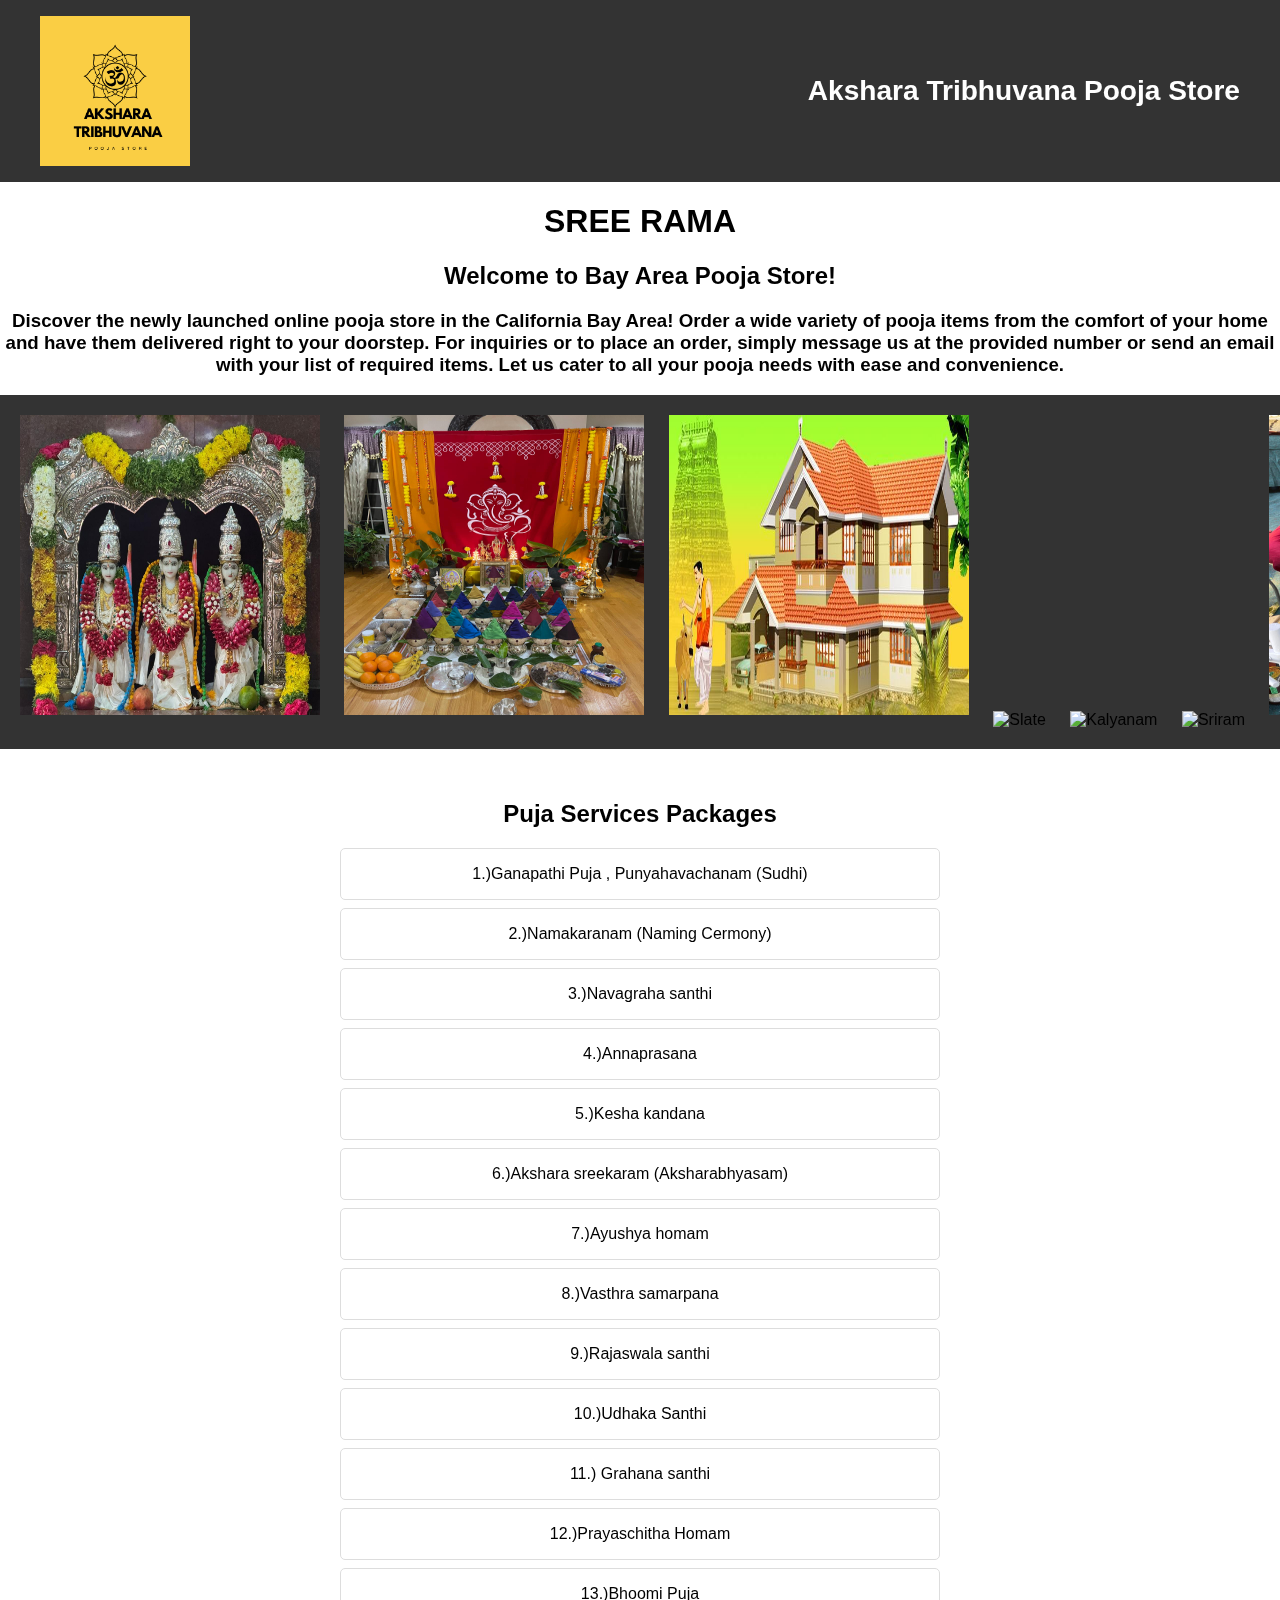
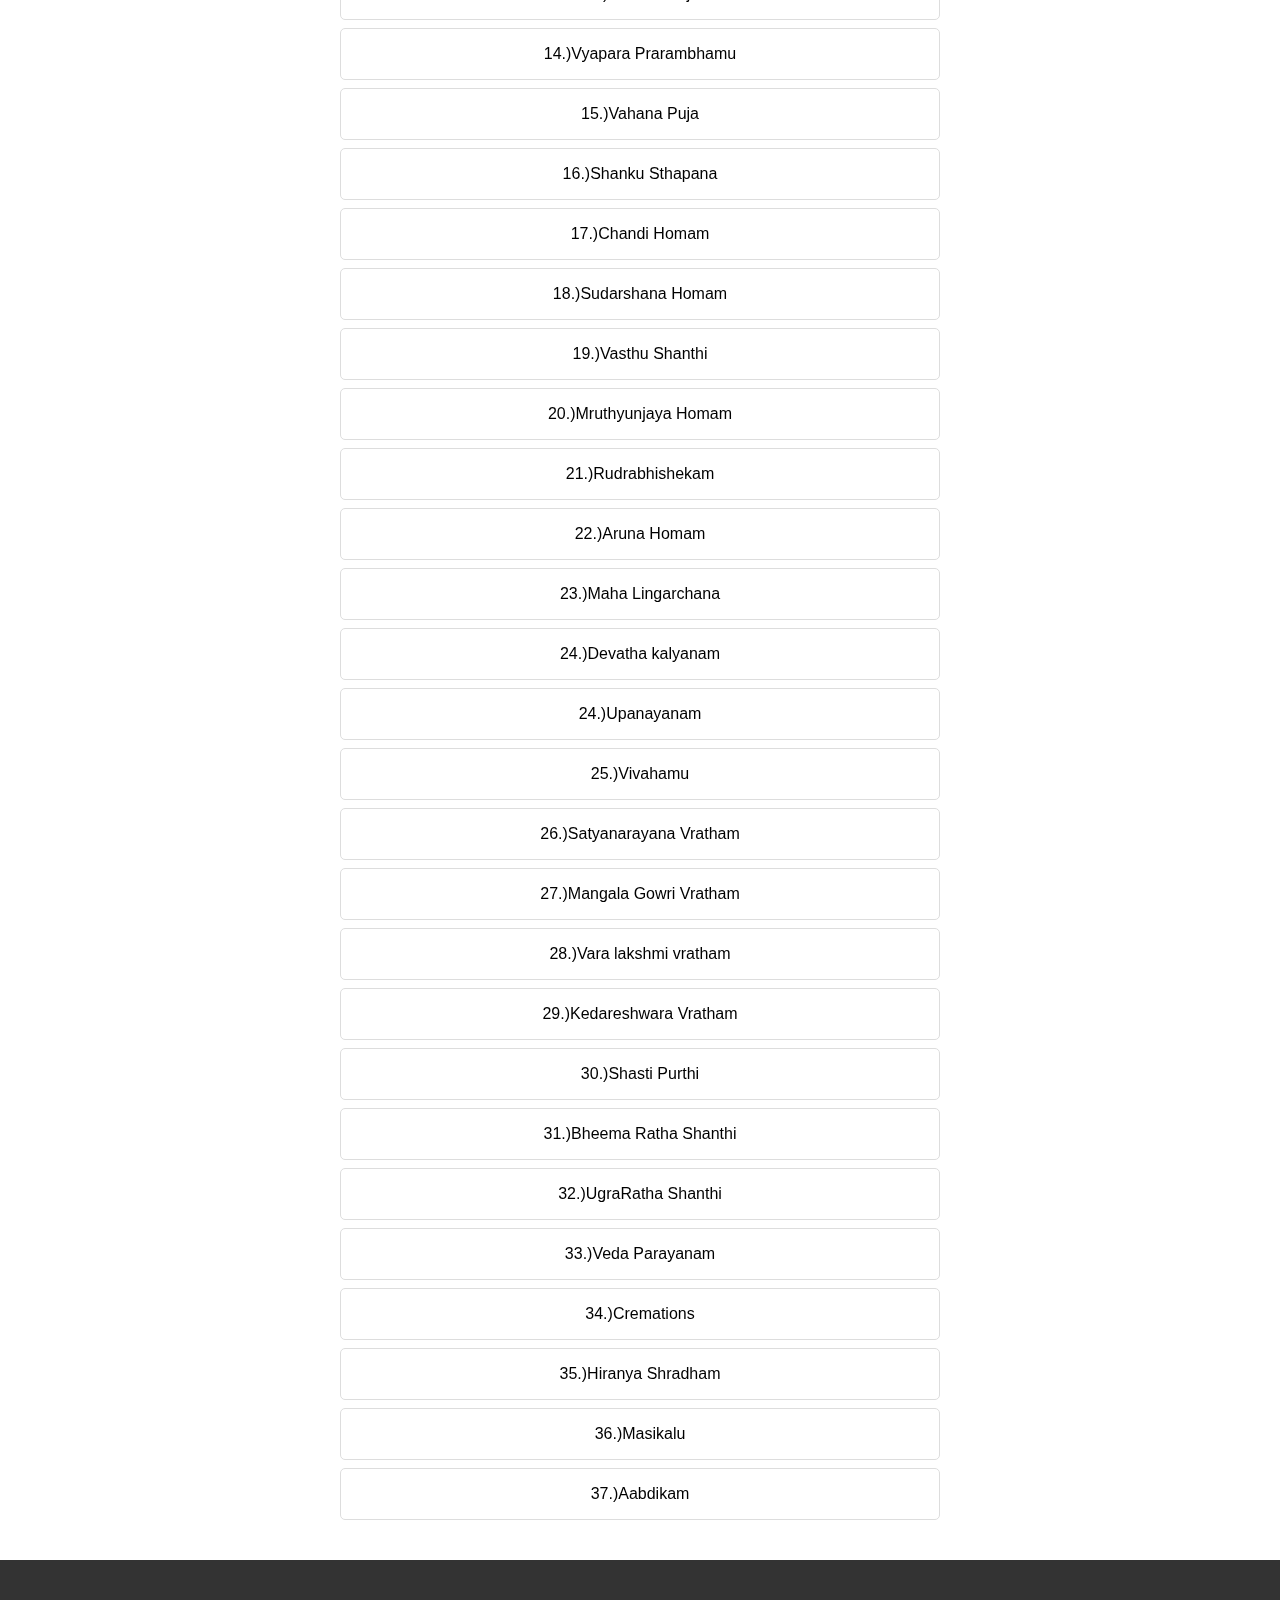
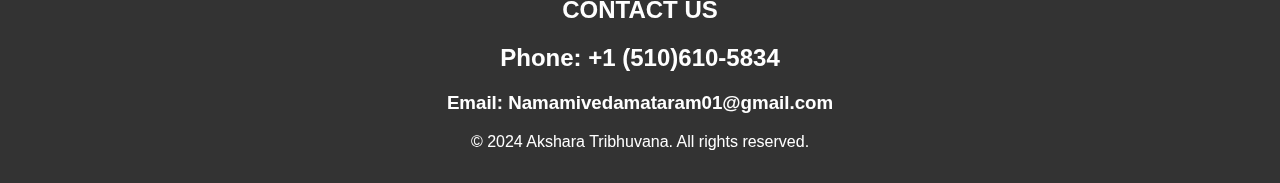
==== index.html @ 32542839 "adding few more images" ====
<!DOCTYPE html>
<html lang="en">
<head>
    <meta charset="UTF-8">
    <meta name="viewport" content="width=device-width, initial-scale=1.0">
    <title>Akshara Tribhuvana</title>
    <link rel="stylesheet" href="styles.css">
</head>
<body>
    <header>
        <nav>
            <img src="logo.png" alt="Akshara Tribhuvana" width="150" height="150">
            <div class="logo"><h3 align="center">Akshara Tribhuvana Pooja Store</h3></div>
            
        </nav>
    </header>
    
    <main>
        <h1 align="center">SREE RAMA</h1>
        <h2 align="center">Welcome to Bay Area Pooja Store!</h2>
        <h3 align=" center">  Discover the newly launched online pooja store in the California Bay Area! Order a wide variety of pooja items from the comfort of your home and have them delivered right to your doorstep. For inquiries or to place an order, simply message us at the provided number or send an email with your list of required items. Let us cater to all your pooja needs with ease and convenience.</h3>
        <div class="scroll-container">
            <img src="Sree Rama.jpeg" alt="Sree Rama" width="300" height="300">
            <img src="Kalasham.jpeg" alt="Kalasham" width="300" height="300">
            <img src="Housewarming.jpeg" alt="Housewarming" width="300" height="300">
            <img src="slate.jpeg" alt="Slate" width="300" height="300">
            <img src="kalyanam.jpeg" alt="Kalyanam" width="300" height="300">
            <img src="Sriram.jpeg" alt="Sriram" width="300" height="300">
            <img src="Muthyyaaama.jpeg" alt="Muthyyaaama" width="300" height="300">
            <img src="sahasralingaarchana.jpeg" alt="Sahasralingaarchana" width="300" height="300">
            <img src="Frontdoor.jpeg" alt="Frontdoor" width="300" height="300">

          </div>
        <section class="names-section">
            <h2>Puja Services Packages</h2>
            <ul class="names-list">
                
                <li> 1.)Ganapathi Puja , Punyahavachanam (Sudhi) </li>
                    <li>2.)Namakaranam (Naming Cermony)</li>
                        <li>3.)Navagraha santhi</li>
                            <li>4.)Annaprasana</li>
                                <li>5.)Kesha kandana </li>
                                    <li>6.)Akshara sreekaram (Aksharabhyasam)</li>
                                        <li>7.)Ayushya homam</li>
                                            <li>8.)Vasthra samarpana</li>
                                                <li>9.)Rajaswala santhi</li>
                                                    <li>10.)Udhaka Santhi</li>
                                                        <li>11.) Grahana santhi</li>
                                                            <li>12.)Prayaschitha Homam</li>
                                                                <li>13.)Bhoomi Puja</li>
                                                                    <li>14.)Vyapara Prarambhamu</li>
                                                                        <li>15.)Vahana Puja</li>
                                                                            <li>16.)Shanku Sthapana</li>
                                                                                <li>17.)Chandi Homam</li>
                                                                                    <li>18.)Sudarshana Homam</li>
                                                                                        <li>19.)Vasthu Shanthi</li>
                                                                                            <li>20.)Mruthyunjaya Homam</li>
                                                                                                <li>21.)Rudrabhishekam</li>
                                                                                                    <li>22.)Aruna Homam</li>
                                                                                                        <li>23.)Maha Lingarchana</li>
                                                                                                            <li>24.)Devatha kalyanam</li>
                                                                                                                <li>24.)Upanayanam</li>
                                                                                                                    <li>25.)Vivahamu</li>
                                                                                                                        <li>26.)Satyanarayana Vratham</li>
                                                                                                                            <li>27.)Mangala Gowri Vratham</li>
                                                                                                                                <li>28.)Vara lakshmi vratham</li>
                                                                                                                                    <li>29.)Kedareshwara Vratham</li>
                                                                                                                                        <li>30.)Shasti Purthi</li> 
                                                                                                                                            <li>31.)Bheema Ratha Shanthi</li>
                                                                                                                                                <li>32.)UgraRatha Shanthi</li>
                                                                                                                                                    <li>33.)Veda Parayanam</li>
                                                                                                                                                        <li>34.)Cremations</li>
                                                                                                                                                            <li>35.)Hiranya Shradham</li>
                                                                                                                                                                <li>36.)Masikalu</li>
                                                                                                                                                                    <li>37.)Aabdikam</li>
            </ul>
        </section>
    </main>
    
    <footer>
        <h2>CONTACT US</h2>
        <h2>Phone: +1 (510)610-5834</h2>
        <h3>Email: Namamivedamataram01@gmail.com</h3>
        

        <p>&copy; 2024 Akshara Tribhuvana. All rights reserved.</p>
    </footer>
</body>
</html>
---- styles.css ----
/* styles.css */

body {
    font-family: Arial, sans-serif;
    margin: 0;
    padding: 0;
    box-sizing: border-box;
}

header {
    background-color: #333;
    color: white;
    padding: 1rem;
    text-align: center;
}

nav {
    display: flex;
    justify-content: space-between;
    align-items: center;
    max-width: 1200px;
    margin: 0 auto;
}

.logo {
    font-size: 1.5rem;
    font-weight: bold;
}

.nav-links {
    list-style: none;
    padding: 0;
}

.nav-links li {
    display: inline;
    margin: 0 1rem;
}

.scroll-container {
  background-color: #333;
  overflow: auto;
  white-space: nowrap;
  padding: 10px;
}

div.scroll-container img {
  padding: 10px;
}

.nav-links a {
    color: white;
    text-decoration: none;
}

.names-section {
    padding: 2rem 1rem;
    max-width: 600px;
    margin: 0 auto;
    text-align: center;
}

.names-list {
    list-style: none;
    padding: 0;
    margin: 0;
}

.names-list li {
    background-color: white;
    border: 1px solid #ddd;
    border-radius: 5px;
    padding: 1rem;
    margin: 0.5rem 0;
}

footer {
    background-color: #333;
    color: white;
    text-align: center;
    padding: 1rem;
}

@media (max-width: 768px) {
    .nav-links li {
        display: block;
        margin: 0.5rem 0;
    }
    
    .names-list li {
        padding: 0.5rem;
    }
}
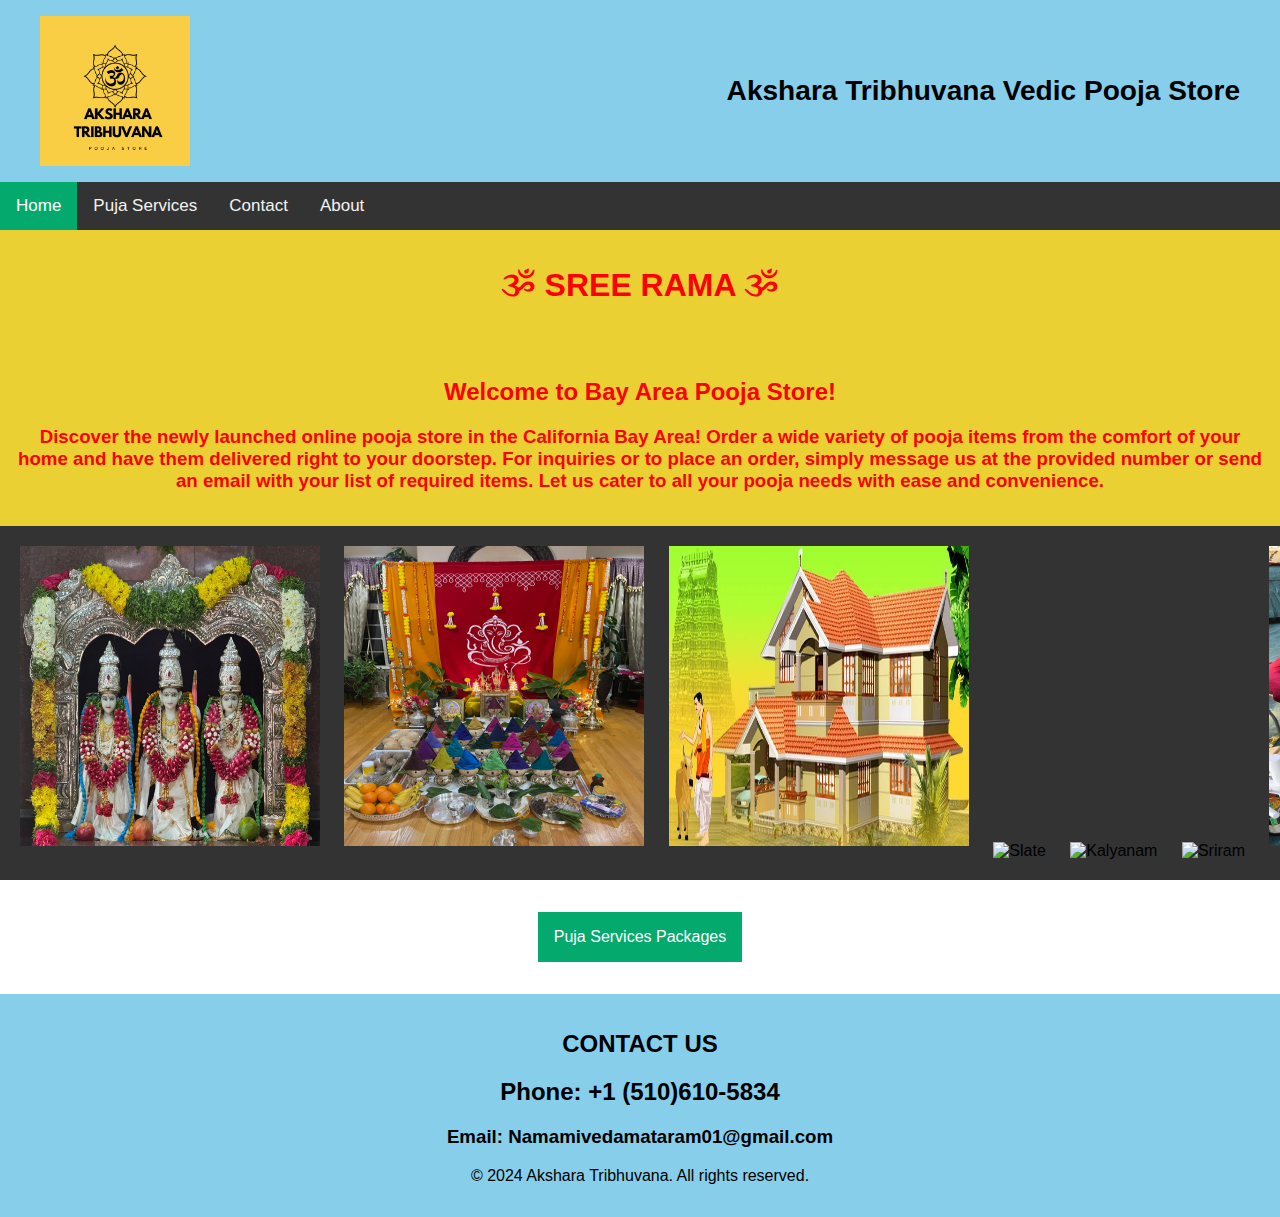
==== commit 2ac02991: "adding services" ====
--- a/index.html
+++ b/index.html
@@ -10,15 +10,21 @@
     <header>
         <nav>
             <img src="logo.png" alt="Akshara Tribhuvana" width="150" height="150">
-            <div class="logo"><h3 align="center">Akshara Tribhuvana Pooja Store</h3></div>
+            <div class="logo"><h3 align="center">Akshara Tribhuvana Vedic Pooja Store</h3></div>
             
         </nav>
     </header>
     
     <main>
-        <h1 align="center">SREE RAMA</h1>
-        <h2 align="center">Welcome to Bay Area Pooja Store!</h2>
-        <h3 align=" center">  Discover the newly launched online pooja store in the California Bay Area! Order a wide variety of pooja items from the comfort of your home and have them delivered right to your doorstep. For inquiries or to place an order, simply message us at the provided number or send an email with your list of required items. Let us cater to all your pooja needs with ease and convenience.</h3>
+        <div class="topnav">
+            <a class="active" href="index.html">Home</a>
+            <a href="poojaservices.html">Puja Services</a>
+            <a href="contact.html">Contact</a>
+            <a href="about.html">About</a>
+          </div>
+        <div class="heado"><h1 align="center">ૐ SREE RAMA ૐ</h1></div>
+        <div class="headp"><h2 align="center">Welcome to Bay Area Pooja Store!</h2>
+        <h3 align=" center">  Discover the newly launched online pooja store in the California Bay Area! Order a wide variety of pooja items from the comfort of your home and have them delivered right to your doorstep. For inquiries or to place an order, simply message us at the provided number or send an email with your list of required items. Let us cater to all your pooja needs with ease and convenience.</h3></div>
         <div class="scroll-container">
             <img src="Sree Rama.jpeg" alt="Sree Rama" width="300" height="300">
             <img src="Kalasham.jpeg" alt="Kalasham" width="300" height="300">
@@ -32,48 +38,56 @@
 
           </div>
         <section class="names-section">
-            <h2>Puja Services Packages</h2>
-            <ul class="names-list">
+            <div class="dropdown">
+                <button class="dropbtn">Puja Services Packages</button>
+                <div class="dropdown-content">
+                    <ul class="names-list">
                 
-                <li> 1.)Ganapathi Puja , Punyahavachanam (Sudhi) </li>
-                    <li>2.)Namakaranam (Naming Cermony)</li>
-                        <li>3.)Navagraha santhi</li>
-                            <li>4.)Annaprasana</li>
-                                <li>5.)Kesha kandana </li>
-                                    <li>6.)Akshara sreekaram (Aksharabhyasam)</li>
-                                        <li>7.)Ayushya homam</li>
-                                            <li>8.)Vasthra samarpana</li>
-                                                <li>9.)Rajaswala santhi</li>
-                                                    <li>10.)Udhaka Santhi</li>
-                                                        <li>11.) Grahana santhi</li>
-                                                            <li>12.)Prayaschitha Homam</li>
-                                                                <li>13.)Bhoomi Puja</li>
-                                                                    <li>14.)Vyapara Prarambhamu</li>
-                                                                        <li>15.)Vahana Puja</li>
-                                                                            <li>16.)Shanku Sthapana</li>
-                                                                                <li>17.)Chandi Homam</li>
-                                                                                    <li>18.)Sudarshana Homam</li>
-                                                                                        <li>19.)Vasthu Shanthi</li>
-                                                                                            <li>20.)Mruthyunjaya Homam</li>
-                                                                                                <li>21.)Rudrabhishekam</li>
-                                                                                                    <li>22.)Aruna Homam</li>
-                                                                                                        <li>23.)Maha Lingarchana</li>
-                                                                                                            <li>24.)Devatha kalyanam</li>
-                                                                                                                <li>24.)Upanayanam</li>
-                                                                                                                    <li>25.)Vivahamu</li>
-                                                                                                                        <li>26.)Satyanarayana Vratham</li>
-                                                                                                                            <li>27.)Mangala Gowri Vratham</li>
-                                                                                                                                <li>28.)Vara lakshmi vratham</li>
-                                                                                                                                    <li>29.)Kedareshwara Vratham</li>
-                                                                                                                                        <li>30.)Shasti Purthi</li> 
-                                                                                                                                            <li>31.)Bheema Ratha Shanthi</li>
-                                                                                                                                                <li>32.)UgraRatha Shanthi</li>
-                                                                                                                                                    <li>33.)Veda Parayanam</li>
-                                                                                                                                                        <li>34.)Cremations</li>
-                                                                                                                                                            <li>35.)Hiranya Shradham</li>
-                                                                                                                                                                <li>36.)Masikalu</li>
-                                                                                                                                                                    <li>37.)Aabdikam</li>
-            </ul>
+                        <li> 1.)Ganapathi Puja , Punyahavachanam (Sudhi) </li>
+                            <li>2.)Namakaranam (Naming Cermony)</li>
+                                <li>3.)Navagraha santhi</li>
+                                    <li>4.)Annaprasana</li>
+                                        <li>5.)Kesha kandana </li>
+                                            <li>6.)Akshara sreekaram (Aksharabhyasam)</li>
+                                                <li>7.)Ayushya homam</li>
+                                                    <li>8.)Vasthra samarpana</li>
+                                                        <li>9.)Rajaswala santhi</li>
+                                                            <li>10.)Udhaka Santhi</li>
+                                                                <li>11.) Grahana santhi</li>
+                                                                    <li>12.)Prayaschitha Homam</li>
+                                                                        <li>13.)Bhoomi Puja</li>
+                                                                            <li>14.)Vyapara Prarambhamu</li>
+                                                                                <li>15.)Vahana Puja</li>
+                                                                                    <li>16.)Shanku Sthapana</li>
+                                                                                        <li>17.)Chandi Homam</li>
+                                                                                            <li>18.)Sudarshana Homam</li>
+                                                                                                <li>19.)Vasthu Shanthi</li>
+                                                                                                    <li>20.)Mruthyunjaya Homam</li>
+                                                                                                        <li>21.)Rudrabhishekam</li>
+                                                                                                            <li>22.)Aruna Homam</li>
+                                                                                                                <li>23.)Maha Lingarchana</li>
+                                                                                                                    <li>24.)Devatha kalyanam</li>
+                                                                                                                        <li>24.)Upanayanam</li>
+                                                                                                                            <li>25.)Vivahamu</li>
+                                                                                                                                <li>26.)Satyanarayana Vratham</li>
+                                                                                                                                    <li>27.)Mangala Gowri Vratham</li>
+                                                                                                                                        <li>28.)Vara lakshmi vratham</li>
+                                                                                                                                            <li>29.)Kedareshwara Vratham</li>
+                                                                                                                                                <li>30.)Shasti Purthi</li> 
+                                                                                                                                                    <li>31.)Bheema Ratha Shanthi</li>
+                                                                                                                                                        <li>32.)UgraRatha Shanthi</li>
+                                                                                                                                                            <li>33.)Veda Parayanam</li>
+                                                                                                                                                                <li>34.)Cremations</li>
+                                                                                                                                                                    <li>35.)Hiranya Shradham</li>
+                                                                                                                                                                        <li>36.)Masikalu</li>
+                                                                                                                                                                            <li>37.)Aabdikam</li>
+                    </ul>
+                </div>
+              </div>
+            
+ 
+         
+         
         </section>
     </main>
     
--- a/styles.css
+++ b/styles.css
@@ -8,10 +8,37 @@
 }
 
 header {
-    background-color: #333;
-    color: white;
+    background-color: #87CEEB;
+    color: black;
     padding: 1rem;
     text-align: center;
+}
+
+.topnav {
+  background-color: #333;
+  overflow: hidden;
+}
+
+/* Style the links inside the navigation bar */
+.topnav a {
+  float: left;
+  color: #f2f2f2;
+  text-align: center;
+  padding: 14px 16px;
+  text-decoration: none;
+  font-size: 17px;
+}
+
+/* Change the color of links on hover */
+.topnav a:hover {
+  background-color: #ddd;
+  color: black;
+}
+
+/* Add a color to the active/current link */
+.topnav a.active {
+  background-color: #04AA6D;
+  color: white;
 }
 
 nav {
@@ -25,6 +52,22 @@
 .logo {
     font-size: 1.5rem;
     font-weight: bold;
+}
+
+.heado{
+    background-color: #ebd034;
+    color: Red;
+    padding: 1rem;
+    text-align: center;
+
+}
+.headp{
+    background-color: #ebd034;
+    color: Red;
+    padding: 1rem;
+    text-align: center;
+
+
 }
 
 .nav-links {
@@ -42,7 +85,7 @@
   overflow: auto;
   white-space: nowrap;
   padding: 10px;
-}
+  }
 
 div.scroll-container img {
   padding: 10px;
@@ -75,8 +118,8 @@
 }
 
 footer {
-    background-color: #333;
-    color: white;
+    background-color: #87CEEB;
+    color: black;
     text-align: center;
     padding: 1rem;
 }
@@ -91,3 +134,44 @@
         padding: 0.5rem;
     }
 }
+
+.dropbtn {
+  background-color: #04AA6D;
+  color: white;
+  padding: 16px;
+  font-size: 16px;
+  border: none;
+}
+
+/* The container <div> - needed to position the dropdown content */
+.dropdown {
+  position: relative;
+  display: inline-block;
+}
+
+/* Dropdown Content (Hidden by Default) */
+.dropdown-content {
+  display: none;
+  position: absolute;
+  background-color: #f1f1f1;
+  min-width: 160px;
+  box-shadow: 0px 8px 16px 0px rgba(0,0,0,0.2);
+  z-index: 1;
+}
+
+/* Links inside the dropdown */
+.dropdown-content a {
+  color: black;
+  padding: 12px 16px;
+  text-decoration: none;
+  display: block;
+}
+
+/* Change color of dropdown links on hover */
+.dropdown-content a:hover {background-color: #ddd;}
+
+/* Show the dropdown menu on hover */
+.dropdown:hover .dropdown-content {display: block;}
+
+/* Change the background color of the dropdown button when the dropdown content is shown */
+.dropdown:hover .dropbtn {background-color: #3e8e41;}
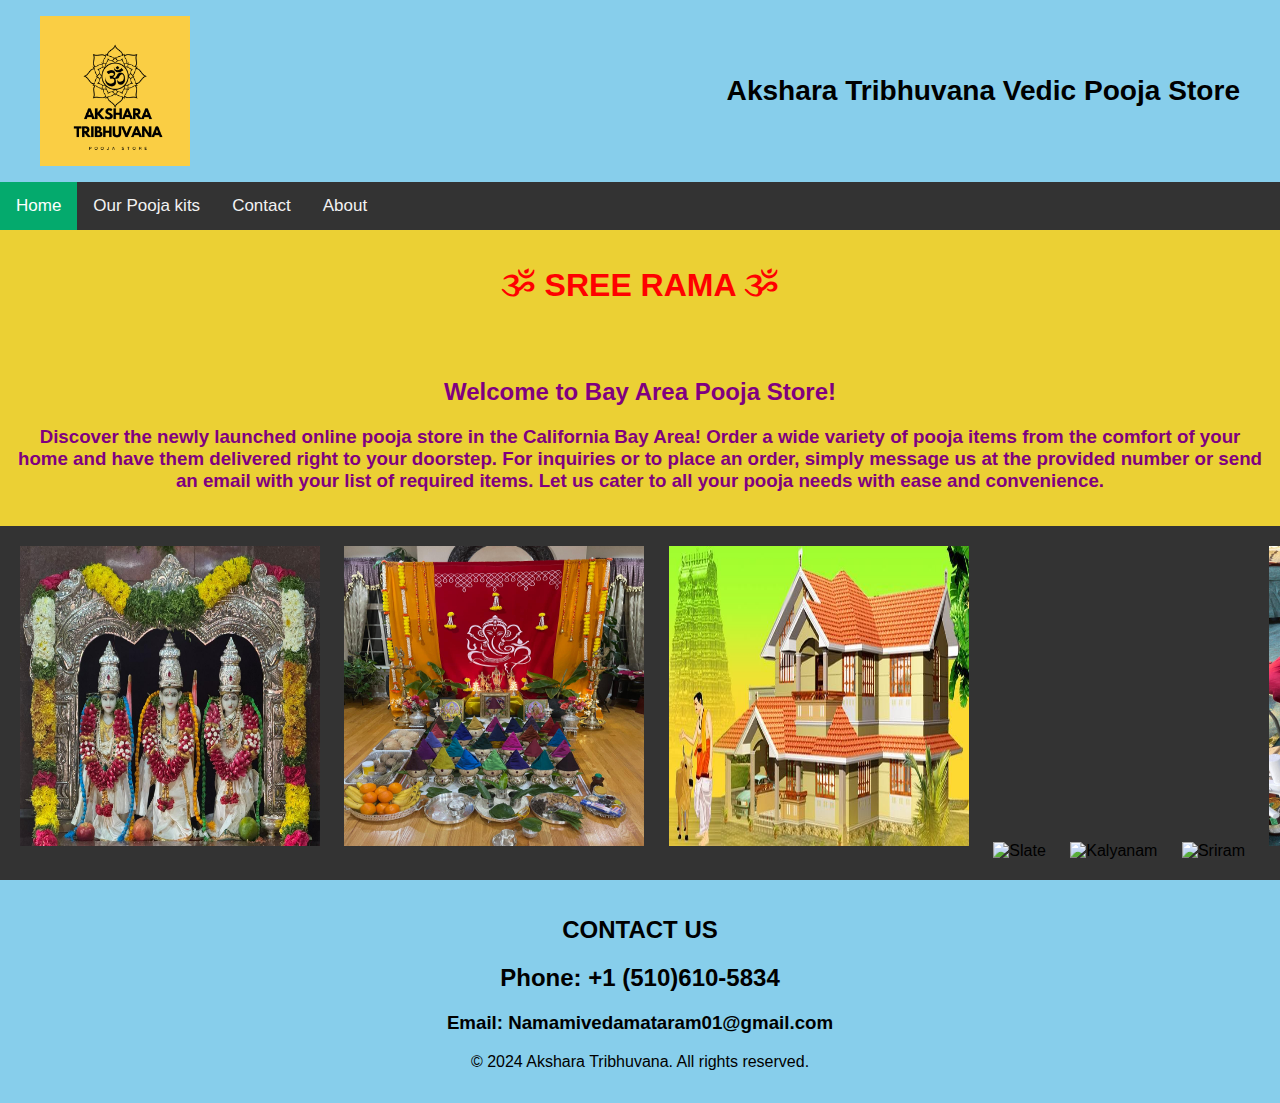
==== commit a3cff3eb: "adding services" ====
--- a/index.html
+++ b/index.html
@@ -18,7 +18,7 @@
     <main>
         <div class="topnav">
             <a class="active" href="index.html">Home</a>
-            <a href="poojaservices.html">Puja Services</a>
+            <a href="poojaservices.html">Our Pooja kits</a>
             <a href="contact.html">Contact</a>
             <a href="about.html">About</a>
           </div>
@@ -37,58 +37,7 @@
             <img src="Frontdoor.jpeg" alt="Frontdoor" width="300" height="300">
 
           </div>
-        <section class="names-section">
-            <div class="dropdown">
-                <button class="dropbtn">Puja Services Packages</button>
-                <div class="dropdown-content">
-                    <ul class="names-list">
-                
-                        <li> 1.)Ganapathi Puja , Punyahavachanam (Sudhi) </li>
-                            <li>2.)Namakaranam (Naming Cermony)</li>
-                                <li>3.)Navagraha santhi</li>
-                                    <li>4.)Annaprasana</li>
-                                        <li>5.)Kesha kandana </li>
-                                            <li>6.)Akshara sreekaram (Aksharabhyasam)</li>
-                                                <li>7.)Ayushya homam</li>
-                                                    <li>8.)Vasthra samarpana</li>
-                                                        <li>9.)Rajaswala santhi</li>
-                                                            <li>10.)Udhaka Santhi</li>
-                                                                <li>11.) Grahana santhi</li>
-                                                                    <li>12.)Prayaschitha Homam</li>
-                                                                        <li>13.)Bhoomi Puja</li>
-                                                                            <li>14.)Vyapara Prarambhamu</li>
-                                                                                <li>15.)Vahana Puja</li>
-                                                                                    <li>16.)Shanku Sthapana</li>
-                                                                                        <li>17.)Chandi Homam</li>
-                                                                                            <li>18.)Sudarshana Homam</li>
-                                                                                                <li>19.)Vasthu Shanthi</li>
-                                                                                                    <li>20.)Mruthyunjaya Homam</li>
-                                                                                                        <li>21.)Rudrabhishekam</li>
-                                                                                                            <li>22.)Aruna Homam</li>
-                                                                                                                <li>23.)Maha Lingarchana</li>
-                                                                                                                    <li>24.)Devatha kalyanam</li>
-                                                                                                                        <li>24.)Upanayanam</li>
-                                                                                                                            <li>25.)Vivahamu</li>
-                                                                                                                                <li>26.)Satyanarayana Vratham</li>
-                                                                                                                                    <li>27.)Mangala Gowri Vratham</li>
-                                                                                                                                        <li>28.)Vara lakshmi vratham</li>
-                                                                                                                                            <li>29.)Kedareshwara Vratham</li>
-                                                                                                                                                <li>30.)Shasti Purthi</li> 
-                                                                                                                                                    <li>31.)Bheema Ratha Shanthi</li>
-                                                                                                                                                        <li>32.)UgraRatha Shanthi</li>
-                                                                                                                                                            <li>33.)Veda Parayanam</li>
-                                                                                                                                                                <li>34.)Cremations</li>
-                                                                                                                                                                    <li>35.)Hiranya Shradham</li>
-                                                                                                                                                                        <li>36.)Masikalu</li>
-                                                                                                                                                                            <li>37.)Aabdikam</li>
-                    </ul>
-                </div>
-              </div>
-            
- 
-         
-         
-        </section>
+        
     </main>
     
     <footer>
--- a/styles.css
+++ b/styles.css
@@ -63,7 +63,7 @@
 }
 .headp{
     background-color: #ebd034;
-    color: Red;
+    color: purple;
     padding: 1rem;
     text-align: center;
 
@@ -175,3 +175,10 @@
 
 /* Change the background color of the dropdown button when the dropdown content is shown */
 .dropdown:hover .dropbtn {background-color: #3e8e41;}
+
+.contentt{
+    background-color: #ebd034;
+    color: purple;
+    padding: 1rem;
+    text-align: center;
+}
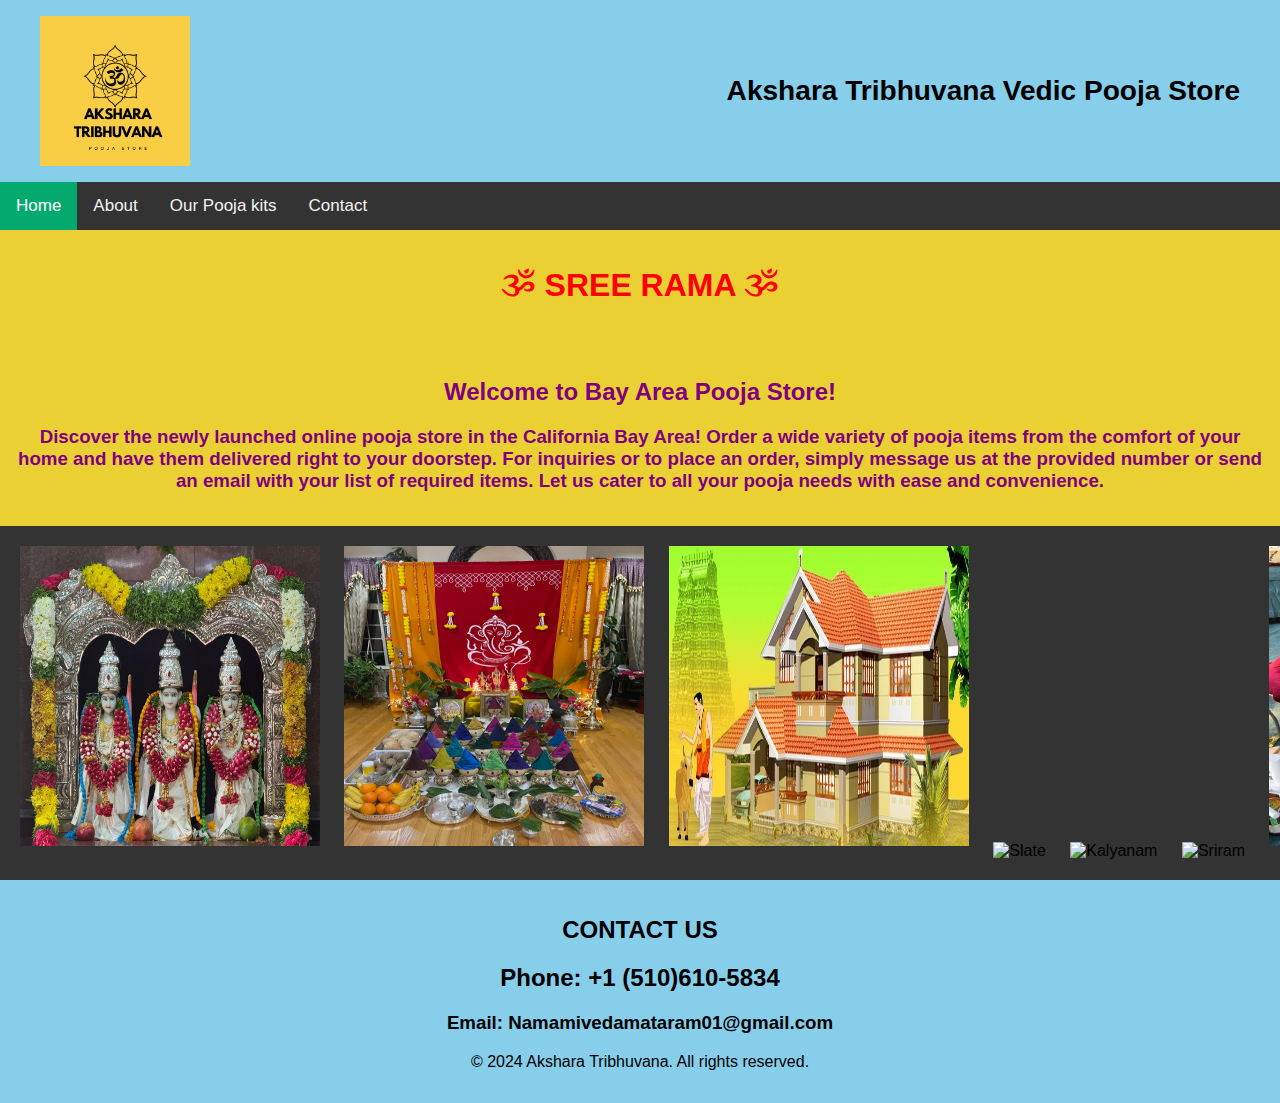
==== commit dd3a18e8: "updt" ====
--- a/index.html
+++ b/index.html
@@ -18,9 +18,10 @@
     <main>
         <div class="topnav">
             <a class="active" href="index.html">Home</a>
+            <a href="about.html">About</a>
             <a href="poojaservices.html">Our Pooja kits</a>
             <a href="contact.html">Contact</a>
-            <a href="about.html">About</a>
+            
           </div>
         <div class="heado"><h1 align="center">ૐ SREE RAMA ૐ</h1></div>
         <div class="headp"><h2 align="center">Welcome to Bay Area Pooja Store!</h2>
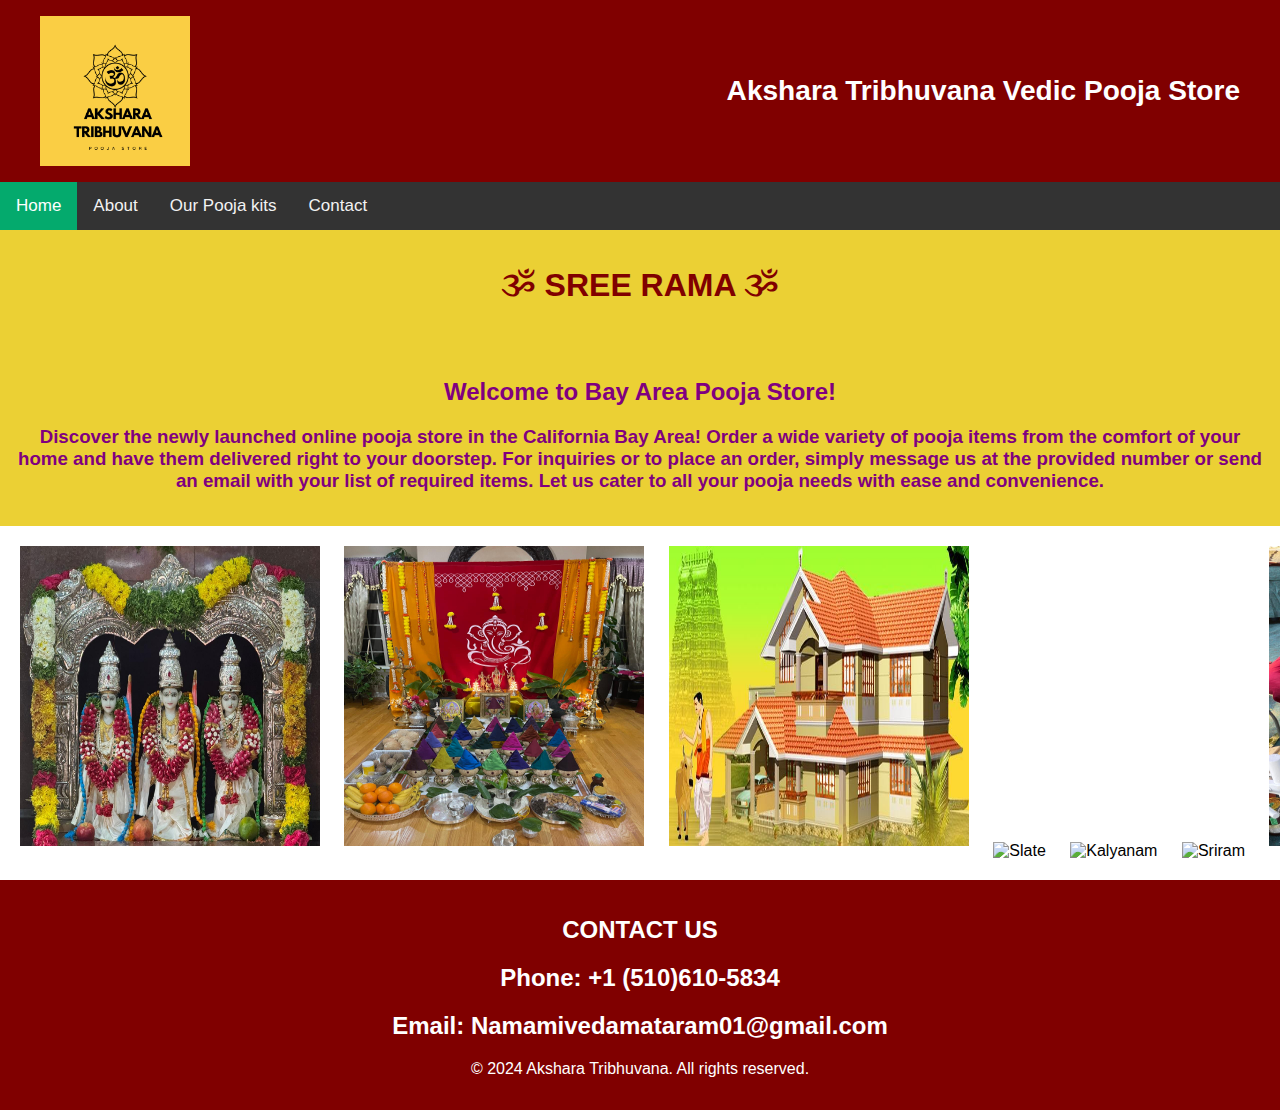
==== commit da384ef9: "adding" ====
--- a/index.html
+++ b/index.html
@@ -44,7 +44,7 @@
     <footer>
         <h2>CONTACT US</h2>
         <h2>Phone: +1 (510)610-5834</h2>
-        <h3>Email: Namamivedamataram01@gmail.com</h3>
+        <h2>Email: Namamivedamataram01@gmail.com</h2>
         
 
         <p>&copy; 2024 Akshara Tribhuvana. All rights reserved.</p>
--- a/styles.css
+++ b/styles.css
@@ -8,8 +8,8 @@
 }
 
 header {
-    background-color: #87CEEB;
-    color: black;
+    background-color: Maroon;
+    color: white ;
     padding: 1rem;
     text-align: center;
 }
@@ -27,12 +27,13 @@
   padding: 14px 16px;
   text-decoration: none;
   font-size: 17px;
+  
 }
 
 /* Change the color of links on hover */
 .topnav a:hover {
-  background-color: #ddd;
-  color: black;
+  background-color: #04AA6D;
+  color: Black;
 }
 
 /* Add a color to the active/current link */
@@ -56,7 +57,7 @@
 
 .heado{
     background-color: #ebd034;
-    color: Red;
+    color: Maroon;
     padding: 1rem;
     text-align: center;
 
@@ -81,7 +82,7 @@
 }
 
 .scroll-container {
-  background-color: #333;
+  background-color: White;
   overflow: auto;
   white-space: nowrap;
   padding: 10px;
@@ -118,8 +119,8 @@
 }
 
 footer {
-    background-color: #87CEEB;
-    color: black;
+    background-color: Maroon;
+    color: White ;
     text-align: center;
     padding: 1rem;
 }
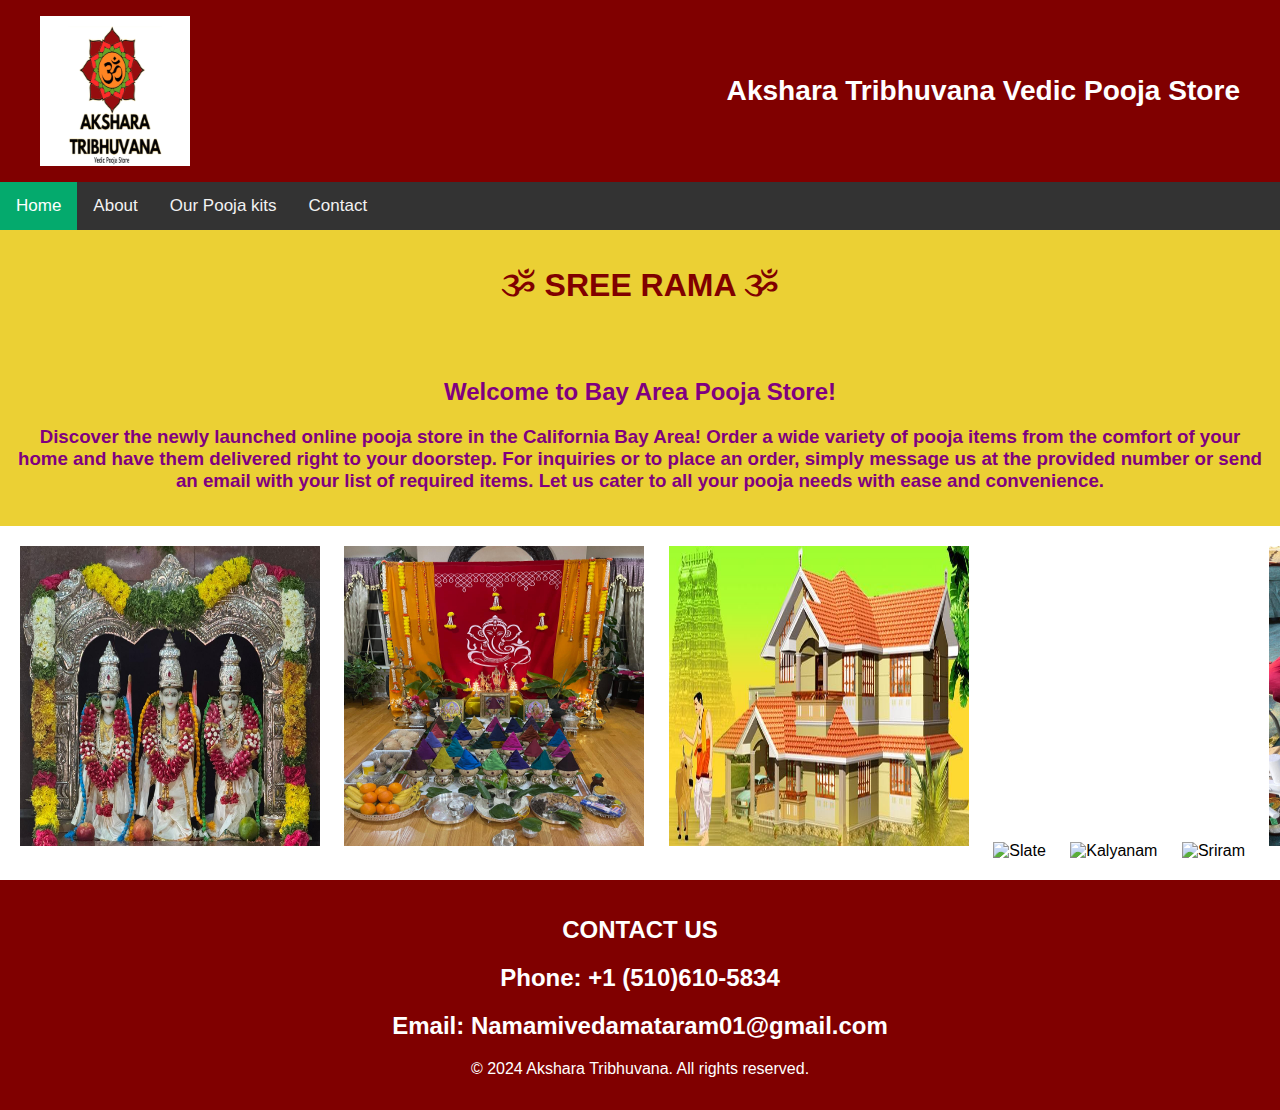
==== commit 63ac61fe: "upating logo" ====
--- a/index.html
+++ b/index.html
@@ -9,20 +9,23 @@
 <body>
     <header>
         <nav>
-            <img src="logo.png" alt="Akshara Tribhuvana" width="150" height="150">
+            <img src="logo1.jpeg" alt="Akshara Tribhuvana" width="150" height="150">
             <div class="logo"><h3 align="center">Akshara Tribhuvana Vedic Pooja Store</h3></div>
             
         </nav>
     </header>
     
     <main>
+        
         <div class="topnav">
             <a class="active" href="index.html">Home</a>
             <a href="about.html">About</a>
             <a href="poojaservices.html">Our Pooja kits</a>
             <a href="contact.html">Contact</a>
             
-          </div>
+            
+          
+        </div>
         <div class="heado"><h1 align="center">ૐ SREE RAMA ૐ</h1></div>
         <div class="headp"><h2 align="center">Welcome to Bay Area Pooja Store!</h2>
         <h3 align=" center">  Discover the newly launched online pooja store in the California Bay Area! Order a wide variety of pooja items from the comfort of your home and have them delivered right to your doorstep. For inquiries or to place an order, simply message us at the provided number or send an email with your list of required items. Let us cater to all your pooja needs with ease and convenience.</h3></div>
--- a/styles.css
+++ b/styles.css
@@ -183,3 +183,5 @@
     padding: 1rem;
     text-align: center;
 }
+
+
